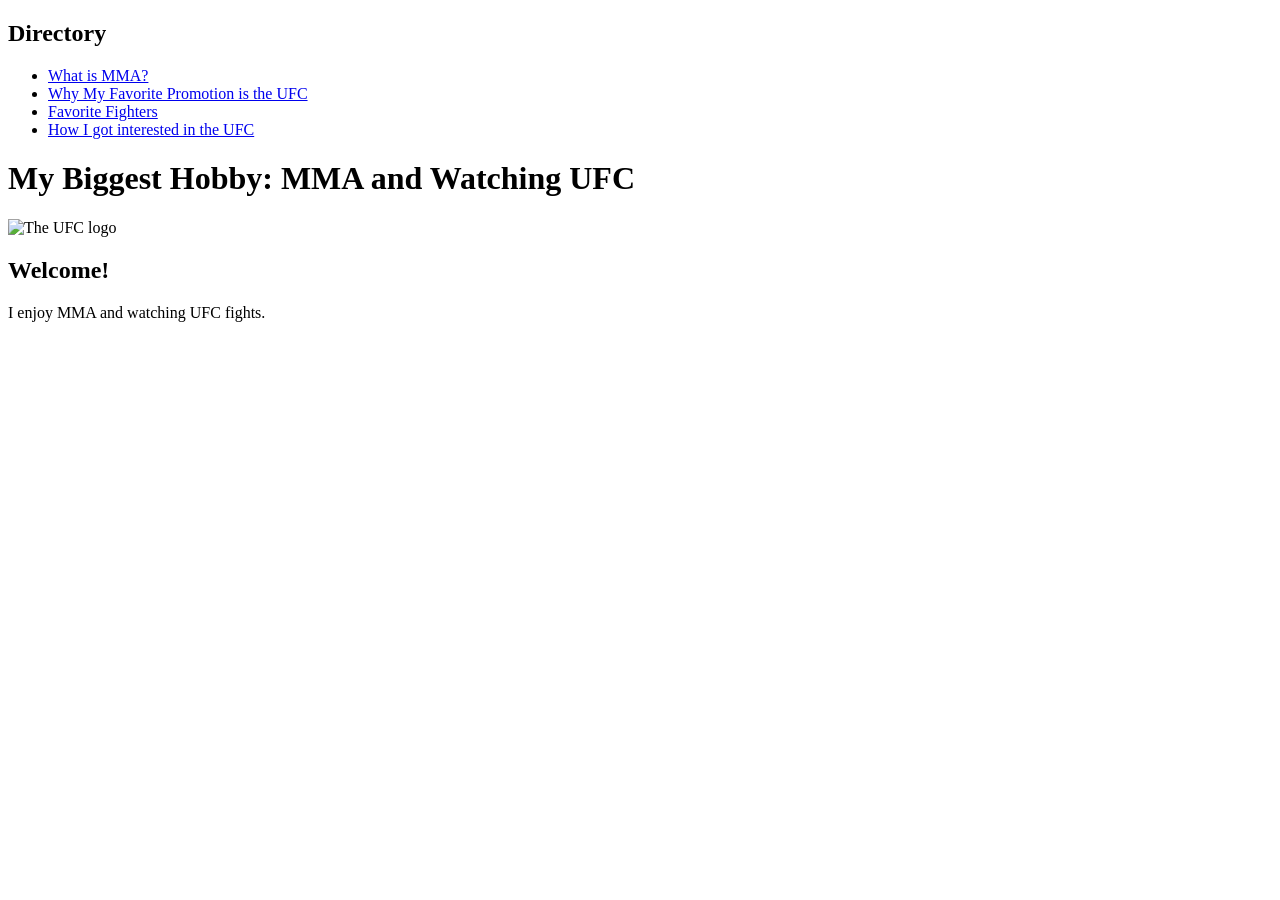
==== Week3/index.html @ e1d493ac "Add files via upload" ====
<!DOCTYPE html>
<html lang="en">
    <head>
        <meta charset="utf-8"> <!--I have no clue what this does but I added it because of the w3 validator-->
        <title>My Biggest Hobby</title>
    </head>

    <body>
        <h2>Directory</h2>
        <ul>
            <li><a href="mma.html">What is MMA?</a></li>
            <li><a href="ufc.html">Why My Favorite Promotion is the UFC</a></li>
            <li><a href="fighters.html">Favorite Fighters</a></li>
            <li><a href="myinterest.html">How I got interested in the UFC</a></li>
        </ul>

        <h1>My Biggest Hobby: MMA and Watching UFC</h1>
        <img src="https://upload.wikimedia.org/wikipedia/commons/9/92/UFC_Logo.svg?utm_source=en.wikipedia.org&utm_campaign=index&utm_content=original" width="300" height="104" alt="The UFC logo">
        <h2>Welcome!</h2>
        <p>I enjoy MMA and watching UFC fights.</p>
    </body>
</html>
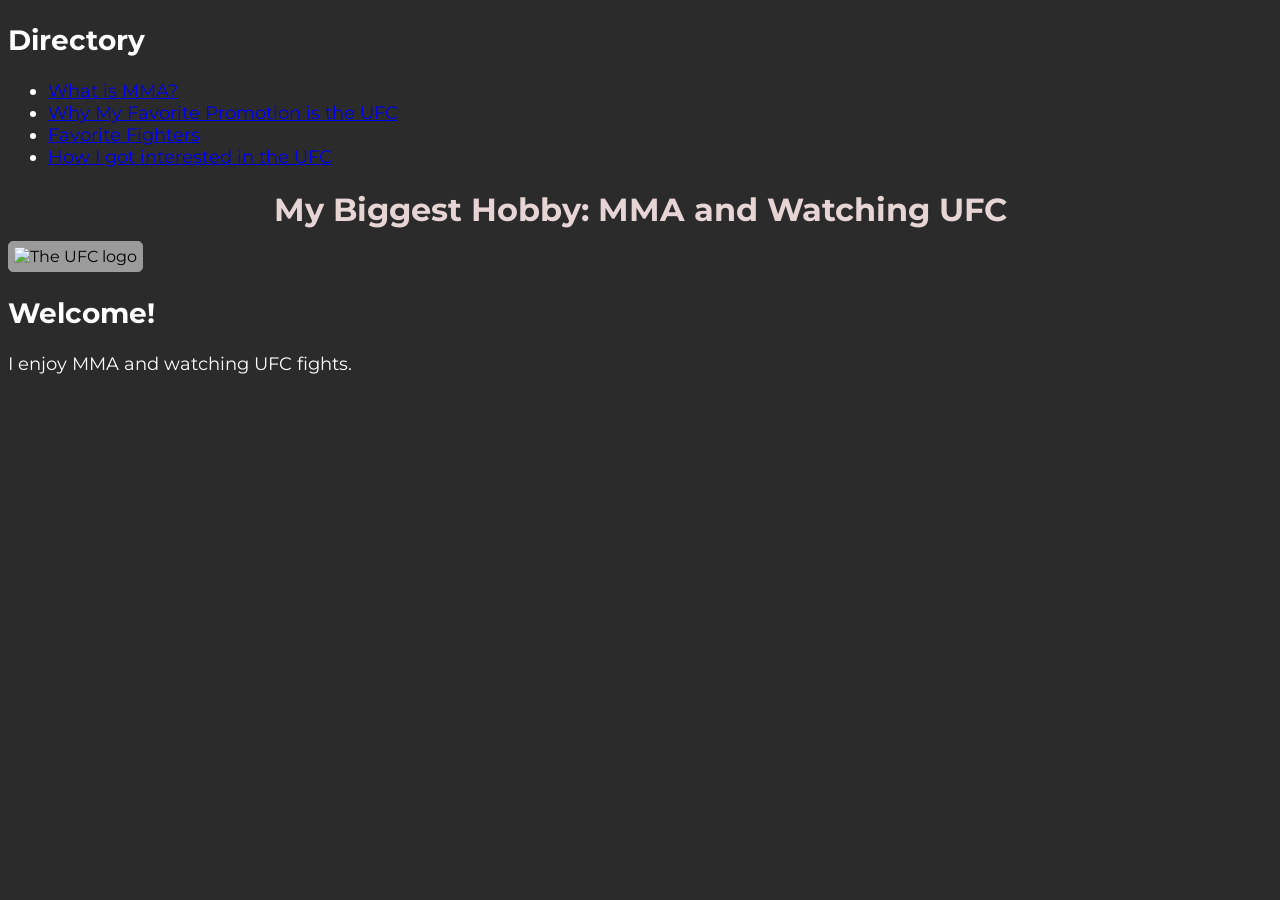
==== commit 5ab495b3: "Add files via upload" ====
--- a/Week3/index.html
+++ b/Week3/index.html
@@ -3,6 +3,7 @@
     <head>
         <meta charset="utf-8"> <!--I have no clue what this does but I added it because of the w3 validator-->
         <title>My Biggest Hobby</title>
+        <link rel="stylesheet" href="styles.css">
     </head>
 
     <body>
--- a/Week3/styles.css
+++ b/Week3/styles.css
@@ -0,0 +1,49 @@
+@import url(https://fonts.googleapis.com/css2?family=Montserrat:ital,wght@0,100..900;1,100..900&display=swap);
+
+body {
+	background-color: rgb(43, 43, 43);
+}
+
+h1 {
+	font-family: 'Montserrat';
+	font-size:  32px;
+	color: rgb(231, 212, 212);
+	text-align: center;
+	border:  1px rgb(68, 70, 68);
+	background-color:  #2b2b2b;
+	height:  30px;
+	border-radius:  10px;
+}
+
+h2 {
+	font-family: 'Montserrat';
+	font-size:  28px;
+	color: white;
+	text-align: left;
+}
+
+h3 {
+	font-family: 'Montserrat';
+	font-size: 24px;
+	color: white
+}
+
+p {
+	font-family: 'Montserrat';
+	font-size: 18px;
+	color: white;
+}
+
+img {
+	font-family: 'Montserrat';
+	border:  1px solid rgb(155, 155, 155);
+	border-radius: 5px;
+	background: #9b9b9b;
+	padding: 5px;
+}
+
+li {
+	font-size: 18px;
+	font-family: 'Montserrat';
+	color: white;
+}
